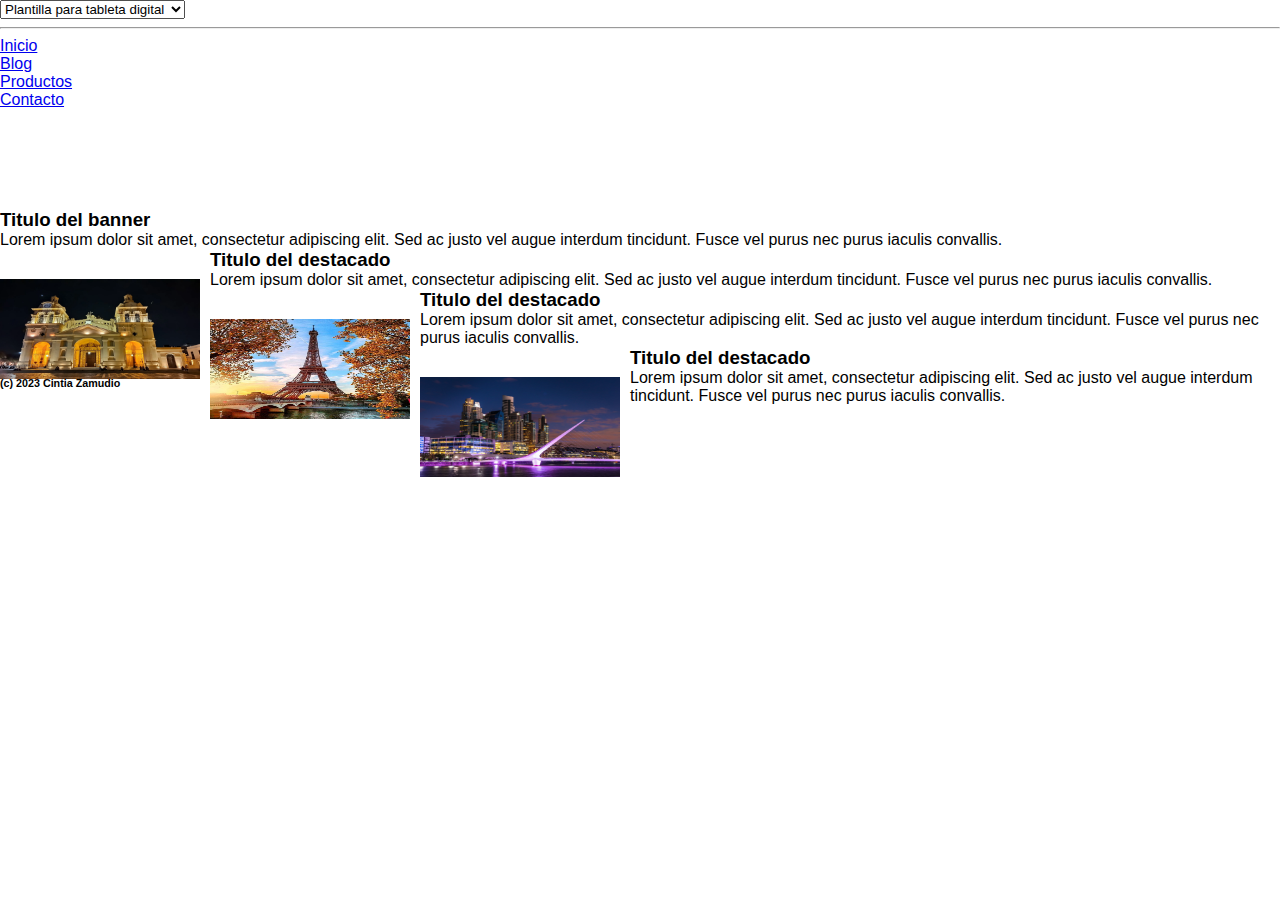
==== sitio_corporativo/index.html @ 601aa1ee "sitio corporativo" ====
<!DOCTYPE html>
<html>
<head>
	<meta http-equiv="Content-Type" content="text/html;charser=UTF-8">		
	<script type="text/javascript" src="js/jquery.js"></script>
	<script type="text/javascript">
		$(document).ready(inicio)
		function inicio(){
			$("select").change(cambiacss)
		}
		function cambiacss(){
			var plantilla =$("#plantilla").val();
			$("plantilla").html('<link rel=Stylesheet href="css/'+plantilla+'.css" type="text/css">');
		}
	</script>
	<link rel=Stylesheet href="css/base.css" type="text/css">
	<plantilla>
		<link rel=Stylesheet href="css/tablet.css" type="text/css">
	</plantilla> 	
</head>

<body>
	<select id="plantilla">
		<!-- <option value="">Selecciona una plantilla</option> -->
		<option selected value="tablet">Plantilla para tableta digital</option>
		<option value="pc1">Plantilla para Pc</option>
		<option value="pchd">Plantilla alta definición</option>
		<option value="movil">Plantilla para telefono movil</option>
	</select>
	<hr>
	<li>
		<a href="index.html">Inicio</a>
	</li>
	<li>
		<a href="blog.html">Blog</a>
	</li>
	<li>
		<a href="productos.html">Productos</a>
	</li>
	<li>										
		<a href="contacto.html">Contacto</a>
	</li>	
</ul>
</nav>	
<div style="clear:both;"></div>
</header>
<section>
	<div id="banner" contenteditable="true">
		<div id="contienebanner">
			<h3>Titulo del banner</h3>
			<p>Lorem ipsum dolor sit amet, consectetur adipiscing elit. Sed ac justo vel augue interdum tincidunt. Fusce vel purus nec purus iaculis convallis.</p>
		</div>	
	</div>
	<article contenteditable="true">
		<div class="contienearticulo">
			<div class="imagendestacado" id="img1"></div>
			<h3>Titulo del destacado</h3>
			<p>Lorem ipsum dolor sit amet, consectetur adipiscing elit. Sed ac justo vel augue interdum tincidunt. Fusce vel purus nec purus iaculis convallis. </p>	
		</div>
	</article>		
	<article contenteditable="true">
		<div class="contienearticulo">
			<div class="imagendestacado" id="img2"></div>
			<h3>Titulo del destacado</h3>
			<p>Lorem ipsum dolor sit amet, consectetur adipiscing elit. Sed ac justo vel augue interdum tincidunt. Fusce vel purus nec purus iaculis convallis. </p>	
		</div>
	</article>
	<article contenteditable="true">
		<div class="contienearticulo">
			<div class="imagendestacado" id="img3"></div>
			<h3>Titulo del destacado</h3>
			<p>Lorem ipsum dolor sit amet, consectetur adipiscing elit. Sed ac justo vel augue interdum tincidunt. Fusce vel purus nec purus iaculis convallis. </p>	
		</div>
	</article>
</section>
<div style="clear:both"></div>
<footer>
	<h6>(c) 2023 Cintia Zamudio</h6>
</footer>
</div>		 
</body>
</html>
---- sitio_corporativo/css/base.css ----
body{
	font-family:arial;
}
---- sitio_corporativo/css/tablet.css ----
@import url(https://fonts.google.com/specimen/Merienda?query=merienda);
body,html{
	width:100%;
	height:100%;
	margin:0px;
	padding:0px;
	overflow:hidden;
}
#titulo{
	width:600px;
	height:100px;
}
#logo{
	height: 100px;	
	width: 100px;
	background:url(../img/cintiazamudio.jpg);
	background-size: 100% 100%;
	float:left;
	margin-right:20px;
	margin-bottom:20px;
}
h1{
	font-family:'merienda', cursive;
	color:black;
	text-shadow: 0px 4px 8px rgba(0,0,0,0.4);
}
h2{
	font-family:arial;
	font-style:italic;
	font-weight:normal;
	font-size:14px;
	position:relative;
	top:-00px;
	left:20px;

}
header{
	width:33%;
	height:100%;
	float:left;
}
section{
	width:100%
	height:100%;
	position:relative;
	top:100px;	
}
.imagendestacado{
	width: 200px;
	height: 100px;
	background: grey;
	float:left;
	margin-right:10px;
	margin-top:30px;
}
#img1{
	background: url(../img/catedral.webp);
	background-size: 100% 100%;
}
#img2{
	background: url(../img/paris.jpg);
	background-size: 100% 100%;
}
#img3{
	background: url(../img/bsas.jpg);
	background-size: 100% 100%;
}
#contenedor{
	width:100%;
	height:100%;
}
#titulo{
	position:absolute;
	margin:0px;
	padding:0px;	
}
h1,h2,h3,h4,h5,h6,p{
	padding:0px;
	margin:0px;
}
nav{
	margin-top:100px
	border:1px solid black;
	width:90%;
	height:55p%;
	box-shadow:-25px 0px 50px rgba(0,0,0.2) inset;
}
nav ul{
	list-style-type:none;
	margin:0px;
	padding:0px;
}
nav ul li{
	width: 96%;
	border-bottom:1px solid grey;
	height:50px;
	padding-top:20px;
	font-size: 24px;
	text-transform:uppercase;
}
nav ul li a{
	color:black;
	text-decoration:none;
}
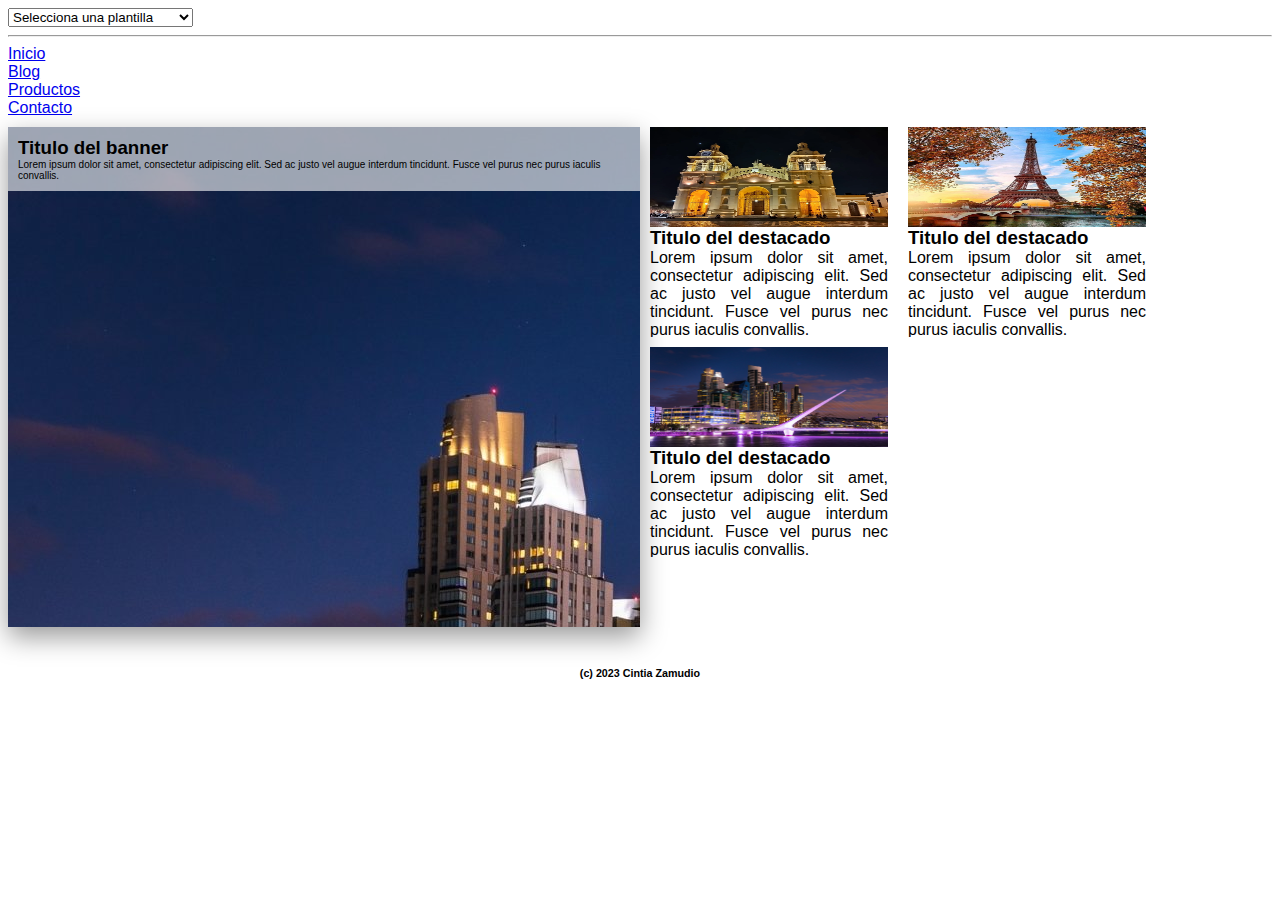
==== commit 56d3cb4c: "reparación de funcionalidad CSS switch en productos" ====
--- a/sitio_corporativo/index.html
+++ b/sitio_corporativo/index.html
@@ -6,28 +6,47 @@
 	<script type="text/javascript">
 		$(document).ready(inicio)
 		function inicio(){
-			$("select").change(cambiacss)
+			$("select").change(cambiacss);
+			/*if(window..innerWidth < 400 && (navigator.userAgent.match(/iphone/i) || navigator.userAgent.match(/Android/i))){
+				$("plantilla").html('<link rel=Stylesheet href="css/ movil.css" type="text/css">');
+			}
+				if((window..innerWidth >= 400 && window.innerWidth < 600) && (navigator.userAgent.match(/iPad/i) || navigator.userAgent.match(/Android/i))){
+				$("plantilla").html('<link rel=Stylesheet href="css/ tablet.css" type="text/css">');
+			}
+			if(window.innerWidth >= 600 && window.innerWidth < 1200){
+				$("plantilla").html('<link rel=Stylesheet href="css/pc1.css" type="text/css">');
+			}	
+			if(window.innerWidth >= 1200 && window.innerWidth < 2400){
+				$("plantilla").html('<link rel=Stylesheet href="css/pchd.css" type="text/css">');
+			}*/
 		}
 		function cambiacss(){
-			var plantilla =$("#plantilla").val();
+			var plantilla =$("select").attr("value");
 			$("plantilla").html('<link rel=Stylesheet href="css/'+plantilla+'.css" type="text/css">');
 		}
 	</script>
 	<link rel=Stylesheet href="css/base.css" type="text/css">
+
 	<plantilla>
-		<link rel=Stylesheet href="css/tablet.css" type="text/css">
+		<link rel=Stylesheet href="css/movil.css" type="text/css" media="hanheld and (max-width:400px) and (min-width:1px)">
+		<link rel=Stylesheet href="css/tablet.css" type="text/css" media="screen and (max-width:680px) and (min-width 401px)">
+		<link rel=Stylesheet href="css/pc1.css" type="text/css" media="screen and (max-width:1200px) and (min-width:681px)">
+		<link rel=Stylesheet href="css/pchd.css" type="text/css" media="screen and (max-width:3600px) and (min-width:1201px)">
+
+
 	</plantilla> 	
 </head>
 
 <body>
-	<select id="plantilla">
-		<!-- <option value="">Selecciona una plantilla</option> -->
-		<option selected value="tablet">Plantilla para tableta digital</option>
-		<option value="pc1">Plantilla para Pc</option>
-		<option value="pchd">Plantilla alta definición</option>
-		<option value="movil">Plantilla para telefono movil</option>
+	<select name="plantilla">
+	    <option value="">Selecciona una plantilla</option> 
+			<option value="pc1">Plantilla para Pc</option>
+			<option value="pchd">Plantilla alta definición</option>
+			<option value="movil">Plantilla para telefono movil</option>
+			<option value="tablet">Plantilla para tableta digital</option>
 	</select>
 	<hr>
+	
 	<li>
 		<a href="index.html">Inicio</a>
 	</li>
--- a/sitio_corporativo/css/pc1.css
+++ b/sitio_corporativo/css/pc1.css
@@ -0,0 +1,209 @@
+@import url(https://fonts.google.com/specimen/Merienda?query=merienda);
+body{
+	background:url(../img/degradado.jpeg),rgba(0,0,0,0.1);
+	background:-repeat:repeat-x;
+}
+#contenedor{
+	border:1px dotted grey;
+	width: 800px;
+	margin: auto;
+	padding: 20px;
+
+}
+h1,h2,h3,h4,h5,h6,p{
+	margin:0px;padding:0px;
+}
+h1,h2{
+	margin:0px;padding:0px;
+	margin-top:10px;
+	padding-top:10px ;
+}
+h1{
+	font-family:'merienda', cursive;
+	color: white;
+	text-shadow: 0px 4px 8px rgba(0,0,0,0.4);
+}
+h2{
+	font-family:arial;
+	font-style:italic;
+	font-weight:normal;
+	font-size:14px;
+	position: relative;
+	top:-20px;
+	left:20px;
+
+}
+ul{
+	list-style-type:none;
+	padding:0px;
+	margin: 0px;
+	text-align:center;
+}
+nav ul li:{
+	float:left;
+	padding: 4px;
+	margin: 4px;
+	border-right:1px dashed grey;
+	text-align:center;
+	width:100px;
+	transition:all 1s;
+}
+nav ul li:hover{
+	background:rgba(255,255,255,0.2);
+} 
+nav ul li a{
+	text-decoration:none;
+	color:white;
+	text-align:center;
+}
+#banner{
+	width:100%;
+	height:500px;
+	border:0px solid black;
+	background:url(../img/bsas.jpg);
+	margin-top:10px;
+	margin-bottom:10px;
+	box-shadow: 0px 10px 25px rgba(0,0,0,0.4);
+	
+}
+#contienebanner{
+	padding:10px;
+	background: rgba(255,255,255,0.6);
+}
+article{
+	width:33%;
+	text-align:justify;
+	float: left; 
+}
+.contienearticulo{
+	padding:10px;
+	height:200px;
+	overflow:hidden;
+}
+#primerarticulo{
+	padding-left:0px;
+}
+#tercerarticulo{
+	padding-left:0px;
+}
+footer{
+	margin-top: 30px;
+	height:40px;
+	text-align:center;
+}
+#logo{
+	height: 100px;	
+	width: 100px;
+	background:url(../img/cintiazamudio.jpg);
+	background-size: 100% 100%;
+	float:left;
+	margin-right:20px;
+	margin-bottom:20px;
+}
+.imagendestacado{
+	width:100%;
+	height:100px;
+	background:grey;
+	margin-bottom:10px
+	background-size: 100% 100%;
+}
+#img1{
+	background: url(../img/catedral.webp);
+	background-size: 100% 100%;
+}
+#img2{
+	background: url(../img/paris.jpg);
+	background-size: 100% 100%;
+}
+#img3{
+	background: url(../img/bsas.jpg);
+	background-size: 100% 100%;
+}
+	#banner #contienebanner p{
+		font-size:10px;
+}
+#contieneformulario{
+	width:95%;
+	background:white;
+	padding:20px;
+	box-shadow:0px 10px 25px rgba(0,0,0,0.3);
+	margin-top:10px;
+}
+#contieneformulario form{
+	width:50%;
+	margin:auto;
+	border:1px dashed rgba(0,0,0,0.2);
+	padding:10px;
+}
+#contieneformulario form input, #contieneformulario form textarea, #contieneformulario form #botonenviar{
+	width:95%;
+	margin-bottom:10px;
+}
+#articulos{
+	width:66%;
+	float:left;
+}
+#articulos article{
+	width:100%;
+	float:none;
+	margin-bottom:40%;
+}
+aside{
+	padding:10%;
+	border:1px solid black;
+	width:30%;
+	float:right;
+	height:100%;
+	background:rgba(0,0,0,0.1);
+}
+#contieneblog{
+	background:white;
+	box-shadow:0px 10px 25px rgba(0,0,0,0.3);
+	padding:10px;
+}
+#imgblog1{
+	background:url(../img/catedral.webp);
+	background-size: 100% 100%;
+	width:100%;
+	height:200%;
+}
+#imgblog2{
+	background:url(../img/catedral.webp);
+	background-size: 100% 100%;
+	width:100%;
+	height:200%;
+}
+#imgblog3{
+	background:url(../img/catedral.webp);
+	background-size: 100% 100%;
+	width:100%;
+	height:200%;
+}
+#imgblog4{
+	background:url(../img/catedral.webp);
+	background-size: 100% 100%;
+	width:100%;
+	height:200%;
+}
+#contieneportafolio{
+	background:white;
+	width:100%;
+	padding:20px;
+	box-shadow:0px 20px 20px rgba(0,0,0,0.4);
+}
+.artportafolio{
+	width:50%;
+
+}
+.imagenportafolio{
+	background:grey;
+	width:360px;
+	height:200px;
+}
+.contieneportafoliointerio{
+	padding:10px;
+}
+#portafolio1#portafolio2#portafolio3#portafolio4{
+	background:url(../img/catedral.webp);
+	background-size:100% 100%;
+}--- a/sitio_corporativo/css/pchd.css
+++ b/sitio_corporativo/css/pchd.css
@@ -0,0 +1,122 @@
+ }body{
+	background:url(../img/degradado.jpeg),rgba(0,0,0,0.1);
+	background:-repeat:repeat-x;
+}
+#contenedor{
+	border:1px dotted grey;
+	width: 1600px;
+	margin: auto;
+	padding: 20px;
+
+}
+h1,h2,h3,h4,h5,h6,p{
+	margin:0px;padding:0px;
+}
+h1,h2{
+	margin:0px;padding:0px;
+	margin-top:10px;
+	padding-top:10px ;
+}
+h1{
+	font-family:'merienda', cursive;
+	color: white;
+	text-shadow: 0px 4px 8px rgba(0,0,0,0.4);
+}
+h2{
+	font-family:arial;
+	font-style:italic;
+	font-weight:normal;
+	font-size:14px;
+	position: relative;
+	top:-20px;
+	left:20px;
+
+}
+ul{
+	list-style-type:none;
+	padding:0px;
+	margin: 0px;
+	text-align:center;
+}
+nav ul li:{
+	float:left;
+	padding: 4px;
+	margin: 4px;
+	border-right:1px dashed grey;
+	text-align:center;
+	width:100px;
+	transition:all 1s;
+}
+nav ul li:hover{
+	background:rgba(255,255,255,0.2);
+} 
+nav ul li a{
+	text-decoration:none;
+	color:white;
+	text-align:center;
+}
+#banner{
+	width:50%;
+	height:500px;
+	border:0px solid black;
+	background:url(../img/bsas.jpg);
+	margin-top:10px;
+	margin-bottom:10px;
+	box-shadow: 0px 10px 25px rgba(0,0,0,0.4);
+	float:left;
+}
+#contienebanner{
+	padding:10px;
+	background: rgba(255,255,255,0.6);
+}
+article{
+	width:258px;
+	text-align:justify;
+	float: left; 
+}
+.contienearticulo{
+	padding:10px;
+	height:200px;
+	overflow:hidden;
+}
+#primerarticulo{
+	padding-left:0px;
+}
+#tercerarticulo{
+	padding-left:0px;
+}
+footer{
+	margin-top: 30px;
+	height:40px;
+	text-align:center;
+}
+#logo{
+	height: 100px;	
+	width: 100px;
+	background:url(../img/cintiazamudio.jpg);
+	background-size: 100% 100%;
+	float:left;
+	margin-right: 20px;
+}
+.imagendestacado{
+	width:100%;
+	height:100px;
+	background:grey;
+	margin-bottom:10px
+	background-size: 100% 100%;
+}
+#img1{
+	background: url(../img/catedral.webp);
+	background-size: 100% 100%;
+}
+#img2{
+	background: url(../img/paris.jpg);
+	background-size: 100% 100%;
+}
+#img3{
+	background: url(../img/bsas.jpg);
+	background-size: 100% 100%;
+}
+	#banner #contienebanner p{
+		font-size:10px;
+}--- a/sitio_corporativo/css/movil.css
+++ b/sitio_corporativo/css/movil.css
@@ -0,0 +1,71 @@
+@import url(https://fonts.google.com/specimen/Merienda?query=merienda);
+body,html{
+	padding:0px;margin:0px;
+}
+h1,h2,h3,h4,h5,h6,p{
+	padding:0px;margin:0px;
+}
+h1{
+font-family: 'Merienda', cursive;    
+    text-align:center;
+    font-size:24px;
+}
+h2{
+	text-align:center;
+	font-size: 14px;
+	font-weight:normal;
+	font-style:italic;
+}
+ul{
+	list-style-type:none;
+	margin:0px;
+	padding:0px;
+}
+li{
+	width:95%;
+	height: 30px;
+	border:0px solid black;
+	text-align:center;
+	text-transform:uppercase;
+	margin:4px;
+	padding: 4px;
+	border-radius:5px;
+	background: rgb(238,174,202);
+background: radial-gradient(circle, rgba(238,174,202,1) 0%, rgba(148,187,233,1) 100%);
+box-shadow: 0px 10px 15px rgba(0,0,0,0.4);
+}
+ul li a{
+	text-decoration:none;
+	color:black;
+	font-weight:bold;
+}
+#banner, article{
+	width:100%;
+	height:25px;
+	overflow:hidden;
+	margin-top:20px;
+	margin-bottom:10px;
+	transition:all 1s;
+	border-bottom:1px dashed grey;
+}
+#banner:focus, article:focus{
+	height:300px;
+}
+#banner #contienebanner h3, article .contienearticulo h3{
+	background:url(../img/mano.jpg);
+	background-repeat:no-repeat;
+	padding-left:24px;
+	font-size:24px;
+}
+#contieneformulario form input, #contieneformulario form textarea, #contieneformulario form #botonenviar{
+	width:90%;
+	margin-bottom:10px;
+	font-size:20px;
+	padding:10px;
+	margin:auto;
+	margin-left:5px;
+	border-right:5px;
+	box-shadow:0px 0px 25px rgba(0,0,0,0.3)insets;
+}
+#contieneformulario form input, #contieneformulario form textarea, #contieneformulario form #botonenviar{
+}
--- a/sitio_corporativo/css/pc1.css
+++ b/sitio_corporativo/css/pc1.css
@@ -0,0 +1,209 @@
+@import url(https://fonts.google.com/specimen/Merienda?query=merienda);
+body{
+	background:url(../img/degradado.jpeg),rgba(0,0,0,0.1);
+	background:-repeat:repeat-x;
+}
+#contenedor{
+	border:1px dotted grey;
+	width: 800px;
+	margin: auto;
+	padding: 20px;
+
+}
+h1,h2,h3,h4,h5,h6,p{
+	margin:0px;padding:0px;
+}
+h1,h2{
+	margin:0px;padding:0px;
+	margin-top:10px;
+	padding-top:10px ;
+}
+h1{
+	font-family:'merienda', cursive;
+	color: white;
+	text-shadow: 0px 4px 8px rgba(0,0,0,0.4);
+}
+h2{
+	font-family:arial;
+	font-style:italic;
+	font-weight:normal;
+	font-size:14px;
+	position: relative;
+	top:-20px;
+	left:20px;
+
+}
+ul{
+	list-style-type:none;
+	padding:0px;
+	margin: 0px;
+	text-align:center;
+}
+nav ul li:{
+	float:left;
+	padding: 4px;
+	margin: 4px;
+	border-right:1px dashed grey;
+	text-align:center;
+	width:100px;
+	transition:all 1s;
+}
+nav ul li:hover{
+	background:rgba(255,255,255,0.2);
+} 
+nav ul li a{
+	text-decoration:none;
+	color:white;
+	text-align:center;
+}
+#banner{
+	width:100%;
+	height:500px;
+	border:0px solid black;
+	background:url(../img/bsas.jpg);
+	margin-top:10px;
+	margin-bottom:10px;
+	box-shadow: 0px 10px 25px rgba(0,0,0,0.4);
+	
+}
+#contienebanner{
+	padding:10px;
+	background: rgba(255,255,255,0.6);
+}
+article{
+	width:33%;
+	text-align:justify;
+	float: left; 
+}
+.contienearticulo{
+	padding:10px;
+	height:200px;
+	overflow:hidden;
+}
+#primerarticulo{
+	padding-left:0px;
+}
+#tercerarticulo{
+	padding-left:0px;
+}
+footer{
+	margin-top: 30px;
+	height:40px;
+	text-align:center;
+}
+#logo{
+	height: 100px;	
+	width: 100px;
+	background:url(../img/cintiazamudio.jpg);
+	background-size: 100% 100%;
+	float:left;
+	margin-right:20px;
+	margin-bottom:20px;
+}
+.imagendestacado{
+	width:100%;
+	height:100px;
+	background:grey;
+	margin-bottom:10px
+	background-size: 100% 100%;
+}
+#img1{
+	background: url(../img/catedral.webp);
+	background-size: 100% 100%;
+}
+#img2{
+	background: url(../img/paris.jpg);
+	background-size: 100% 100%;
+}
+#img3{
+	background: url(../img/bsas.jpg);
+	background-size: 100% 100%;
+}
+	#banner #contienebanner p{
+		font-size:10px;
+}
+#contieneformulario{
+	width:95%;
+	background:white;
+	padding:20px;
+	box-shadow:0px 10px 25px rgba(0,0,0,0.3);
+	margin-top:10px;
+}
+#contieneformulario form{
+	width:50%;
+	margin:auto;
+	border:1px dashed rgba(0,0,0,0.2);
+	padding:10px;
+}
+#contieneformulario form input, #contieneformulario form textarea, #contieneformulario form #botonenviar{
+	width:95%;
+	margin-bottom:10px;
+}
+#articulos{
+	width:66%;
+	float:left;
+}
+#articulos article{
+	width:100%;
+	float:none;
+	margin-bottom:40%;
+}
+aside{
+	padding:10%;
+	border:1px solid black;
+	width:30%;
+	float:right;
+	height:100%;
+	background:rgba(0,0,0,0.1);
+}
+#contieneblog{
+	background:white;
+	box-shadow:0px 10px 25px rgba(0,0,0,0.3);
+	padding:10px;
+}
+#imgblog1{
+	background:url(../img/catedral.webp);
+	background-size: 100% 100%;
+	width:100%;
+	height:200%;
+}
+#imgblog2{
+	background:url(../img/catedral.webp);
+	background-size: 100% 100%;
+	width:100%;
+	height:200%;
+}
+#imgblog3{
+	background:url(../img/catedral.webp);
+	background-size: 100% 100%;
+	width:100%;
+	height:200%;
+}
+#imgblog4{
+	background:url(../img/catedral.webp);
+	background-size: 100% 100%;
+	width:100%;
+	height:200%;
+}
+#contieneportafolio{
+	background:white;
+	width:100%;
+	padding:20px;
+	box-shadow:0px 20px 20px rgba(0,0,0,0.4);
+}
+.artportafolio{
+	width:50%;
+
+}
+.imagenportafolio{
+	background:grey;
+	width:360px;
+	height:200px;
+}
+.contieneportafoliointerio{
+	padding:10px;
+}
+#portafolio1#portafolio2#portafolio3#portafolio4{
+	background:url(../img/catedral.webp);
+	background-size:100% 100%;
+}--- a/sitio_corporativo/css/pchd.css
+++ b/sitio_corporativo/css/pchd.css
@@ -0,0 +1,122 @@
+ }body{
+	background:url(../img/degradado.jpeg),rgba(0,0,0,0.1);
+	background:-repeat:repeat-x;
+}
+#contenedor{
+	border:1px dotted grey;
+	width: 1600px;
+	margin: auto;
+	padding: 20px;
+
+}
+h1,h2,h3,h4,h5,h6,p{
+	margin:0px;padding:0px;
+}
+h1,h2{
+	margin:0px;padding:0px;
+	margin-top:10px;
+	padding-top:10px ;
+}
+h1{
+	font-family:'merienda', cursive;
+	color: white;
+	text-shadow: 0px 4px 8px rgba(0,0,0,0.4);
+}
+h2{
+	font-family:arial;
+	font-style:italic;
+	font-weight:normal;
+	font-size:14px;
+	position: relative;
+	top:-20px;
+	left:20px;
+
+}
+ul{
+	list-style-type:none;
+	padding:0px;
+	margin: 0px;
+	text-align:center;
+}
+nav ul li:{
+	float:left;
+	padding: 4px;
+	margin: 4px;
+	border-right:1px dashed grey;
+	text-align:center;
+	width:100px;
+	transition:all 1s;
+}
+nav ul li:hover{
+	background:rgba(255,255,255,0.2);
+} 
+nav ul li a{
+	text-decoration:none;
+	color:white;
+	text-align:center;
+}
+#banner{
+	width:50%;
+	height:500px;
+	border:0px solid black;
+	background:url(../img/bsas.jpg);
+	margin-top:10px;
+	margin-bottom:10px;
+	box-shadow: 0px 10px 25px rgba(0,0,0,0.4);
+	float:left;
+}
+#contienebanner{
+	padding:10px;
+	background: rgba(255,255,255,0.6);
+}
+article{
+	width:258px;
+	text-align:justify;
+	float: left; 
+}
+.contienearticulo{
+	padding:10px;
+	height:200px;
+	overflow:hidden;
+}
+#primerarticulo{
+	padding-left:0px;
+}
+#tercerarticulo{
+	padding-left:0px;
+}
+footer{
+	margin-top: 30px;
+	height:40px;
+	text-align:center;
+}
+#logo{
+	height: 100px;	
+	width: 100px;
+	background:url(../img/cintiazamudio.jpg);
+	background-size: 100% 100%;
+	float:left;
+	margin-right: 20px;
+}
+.imagendestacado{
+	width:100%;
+	height:100px;
+	background:grey;
+	margin-bottom:10px
+	background-size: 100% 100%;
+}
+#img1{
+	background: url(../img/catedral.webp);
+	background-size: 100% 100%;
+}
+#img2{
+	background: url(../img/paris.jpg);
+	background-size: 100% 100%;
+}
+#img3{
+	background: url(../img/bsas.jpg);
+	background-size: 100% 100%;
+}
+	#banner #contienebanner p{
+		font-size:10px;
+}